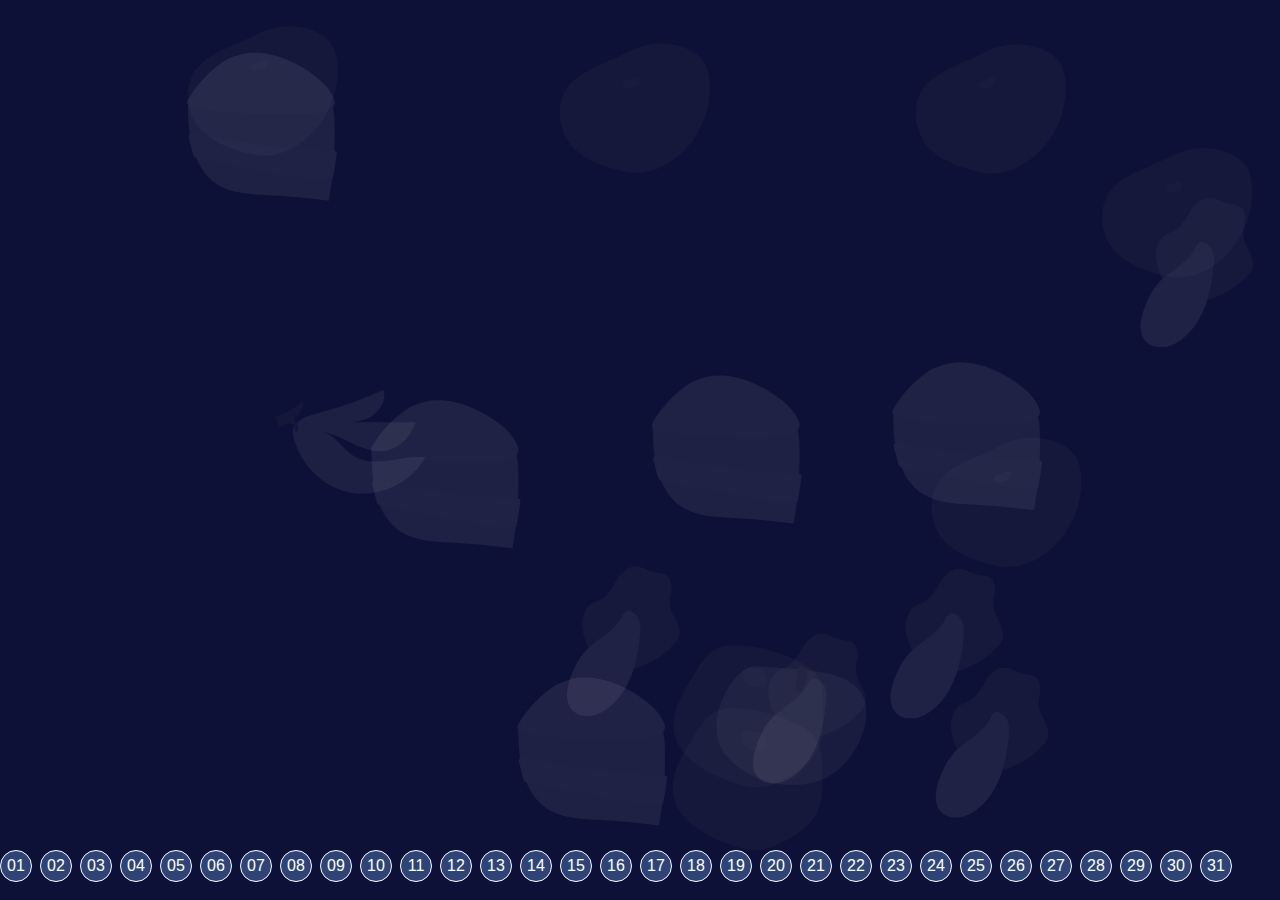
==== v1.html @ 4b66835c "Initial commit" ====
<!DOCTYPE html>
<html lang="en">
<head>
<meta charset="UTF-8">
<meta name="viewport" content="width=device-width, initial-scale=1.0">
<title>food log</title>
<style>
    body, html {
        margin: 0;
        padding: 0;
        overflow: hidden;
        height: 100%;
        background-color:rgb(14, 17, 55);
    }
    .square {
        position: absolute;
        width: 150px;
        height: 150px;
        transition: transform 5s ease-in-out;
        filter: grayscale(100%) opacity(10%); 
    }
    .square img {
        width: 100%;
        height: 100%;
        display: inline-block;
    }
    .circle {
        position: absolute;
        width: 30px;
        height: 30px;
        border-radius: 50%;
        border:solid white 1px;
        cursor: pointer;
        background-color: rgb(46, 68, 119);
        color: rgb(255, 255, 255);
        text-align: center;
        line-height: 30px;
        cursor: pointer;
        bottom:2vh;
        font-family: sans-serif;
    }
    .circle:hover{
        background-color: rgb(99, 109, 154);
    }
  
</style>
</head>
<body>
    <div id="container"></div>
        <div class="circle" id="circle1" >01</div>
        <div class="circle" id="circle2" style="left: 40px;">02</div>
        <div class="circle" id="circle3" style="left: 80px;">03</div>
        <div class="circle" id="circle4" style="left: 120px;">04</div>
        <div class="circle" id="circle5" style="left: 160px;">05</div>
        <div class="circle" id="circle6" style="left: 200px;">06</div>
        <div class="circle" id="circle7" style="left: 240px;">07</div>
        <div class="circle" id="circle8" style="left: 280px;">08</div>
        <div class="circle" id="circle9" style="left: 320px;">09</div>
        <div class="circle" id="circle10" style="left: 360px;">10</div>
        <div class="circle" id="circle11" style="left: 400px;">11</div>
        <div class="circle" id="circle12" style="left: 440px;">12</div>
        <div class="circle" id="circle13" style="left: 480px;">13</div>
        <div class="circle" id="circle14" style="left: 520px;">14</div>
        <div class="circle" id="circle15" style="left: 560px;">15</div>
        <div class="circle" id="circle16" style="left: 600px;">16</div>
        <div class="circle" id="circle17" style="left: 640px;">17</div>
        <div class="circle" id="circle18" style="left: 680px;">18</div>
        <div class="circle" id="circle19" style="left: 720px;">19</div>
        <div class="circle" id="circle20" style="left: 760px;">20</div>
        <div class="circle" id="circle21" style="left: 800px;">21</div>
        <div class="circle" id="circle22" style="left: 840px;">22</div>
        <div class="circle" id="circle23" style="left: 880px;">23</div>
        <div class="circle" id="circle24" style="left: 920px;">24</div>
        <div class="circle" id="circle25" style="left: 960px;">25</div>
        <div class="circle" id="circle21" style="left: 1000px;">26</div>
        <div class="circle" id="circle22" style="left: 1040px;">27</div>
        <div class="circle" id="circle23" style="left: 1080px;">28</div>
        <div class="circle" id="circle24" style="left: 1120px;">29</div>
        <div class="circle" id="circle25" style="left: 1160px;">30</div>
        <div class="circle" id="circle24" style="left: 1200px;">31</div>

    <script>
        // Function to create a random number between min and max
        function randomInRange(min, max) {
            return Math.random() * (max - min) + min;
        }

        // Function to move the squares randomly
        function moveSquares() {
            const squares = document.querySelectorAll('.square');
            squares.forEach(square => {
                const newX = randomInRange(0, window.innerWidth - square.offsetWidth);
                const newY = randomInRange(0, window.innerHeight - square.offsetHeight);
                square.style.transform = `translate(${newX}px, ${newY}px)`;
            });
        }

        // Function to handle hover events on circles
        function handleCircleHover(circleIndex) {
            const squares = document.querySelectorAll('.square');
            squares.forEach((square, index) => {
                if ((circleIndex === 0 && index < 3) ||
                    (circleIndex === 1 && index >= 3 && index < 5) ||
                    (circleIndex === 2 && index >= 5 && index < 7) ||
                    (circleIndex === 3 && index >= 7 && index < 9) ||
                    (circleIndex === 4 && index >= 9 && index < 11) ||
                    (circleIndex === 5 && index >= 11)) {
                    square.style.filter = 'none'; // Restore original colors
                } else {
                    square.style.filter = 'grayscale(100%) opacity(20%)'; 
                }
            });
        }

        // Create and append squares with photos to the container
        const container = document.getElementById('container');
        const photos = ['svg/timecapsule-02.svg', 'svg/timecapsule-03.svg', 'svg/timecapsule-04.svg', 
                        'svg/timecapsule-05.svg', 'svg/timecapsule-06.svg', 'svg/timecapsule-07.svg', 
                        'svg/timecapsule-02.svg', 'svg/timecapsule-03.svg', 'svg/timecapsule-04.svg', 
                        'svg/timecapsule-02.svg', 'svg/timecapsule-03.svg', 'svg/timecapsule-04.svg',
                        'svg/timecapsule-02.svg', 'svg/timecapsule-03.svg', 'svg/timecapsule-04.svg',
                        'svg/timecapsule-02.svg', 'svg/timecapsule-03.svg', 'svg/timecapsule-04.svg','svg/timecapsule-05.svg'];
        for (let i = 0; i < 19; i++) {
            const square = document.createElement('div');
            square.classList.add('square');
            const img = document.createElement('img');
            img.src = photos[i];
            square.appendChild(img);
            container.appendChild(square);
        }

        // Move squares every 5 seconds
        moveSquares();
        setInterval(moveSquares, 5000);

        // Event listeners for circle hover events
        const circle1 = document.getElementById('circle1');
        circle1.addEventListener('mouseenter', () => handleCircleHover(0));
        circle1.addEventListener('mouseleave', () => handleCircleHover(-1));

        const circle2 = document.getElementById('circle2');
        circle2.addEventListener('mouseenter', () => handleCircleHover(1));
        circle2.addEventListener('mouseleave', () => handleCircleHover(-1));

        const circle3 = document.getElementById('circle3');
        circle3.addEventListener('mouseenter', () => handleCircleHover(2));
        circle3.addEventListener('mouseleave', () => handleCircleHover(-1));

        const circle4 = document.getElementById('circle4');
        circle4.addEventListener('mouseenter', () => handleCircleHover(3));
        circle4.addEventListener('mouseleave', () => handleCircleHover(-2));

        const circle5 = document.getElementById('circle5');
        circle5.addEventListener('mouseenter', () => handleCircleHover(4));
        circle5.addEventListener('mouseleave', () => handleCircleHover(-1));
    </script>
</body>
</html>
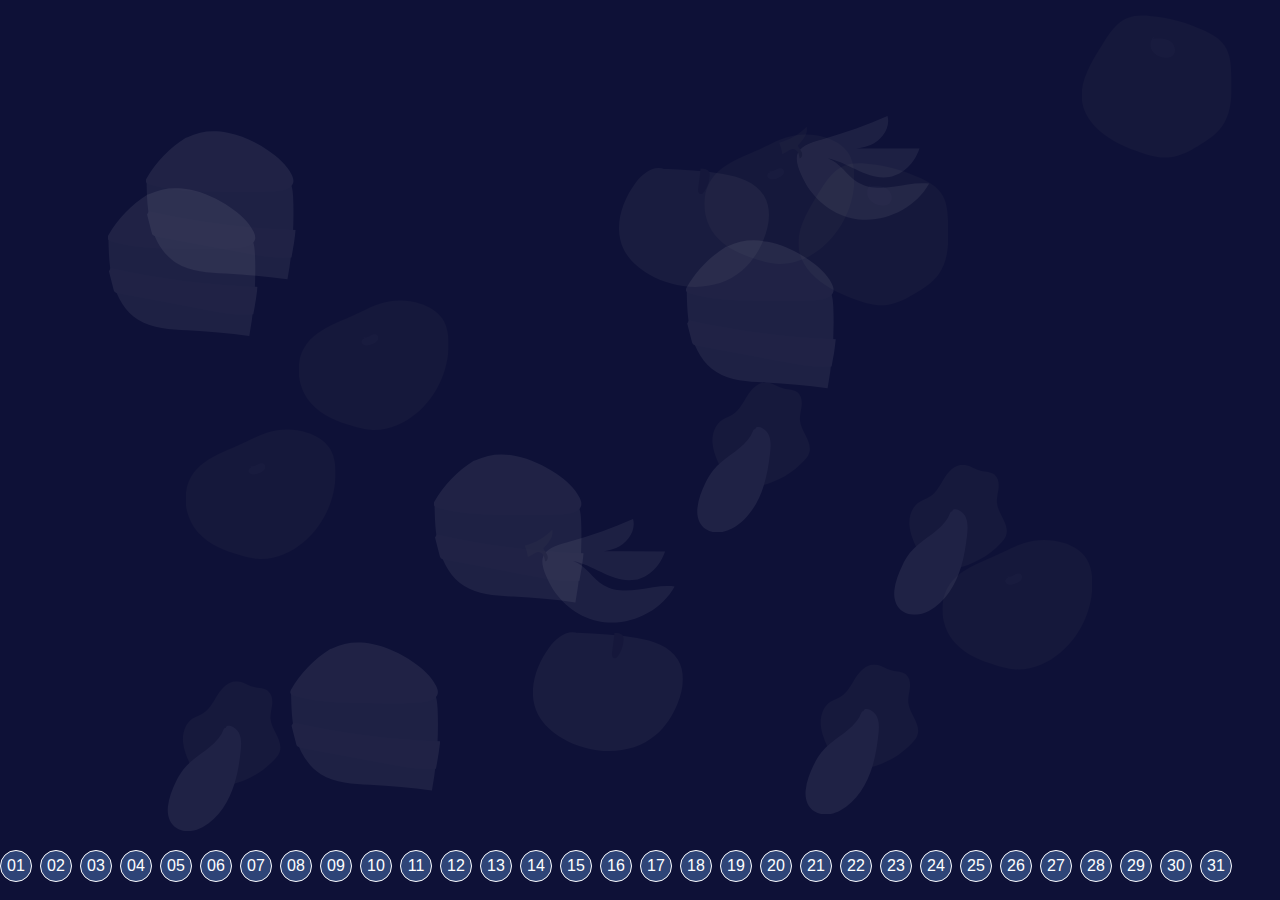
==== commit 2762b680: "update" ====
--- a/v1.html
+++ b/v1.html
@@ -72,12 +72,12 @@
         <div class="circle" id="circle23" style="left: 880px;">23</div>
         <div class="circle" id="circle24" style="left: 920px;">24</div>
         <div class="circle" id="circle25" style="left: 960px;">25</div>
-        <div class="circle" id="circle21" style="left: 1000px;">26</div>
-        <div class="circle" id="circle22" style="left: 1040px;">27</div>
-        <div class="circle" id="circle23" style="left: 1080px;">28</div>
-        <div class="circle" id="circle24" style="left: 1120px;">29</div>
-        <div class="circle" id="circle25" style="left: 1160px;">30</div>
-        <div class="circle" id="circle24" style="left: 1200px;">31</div>
+        <div class="circle" id="circle26" style="left: 1000px;">26</div>
+        <div class="circle" id="circle27" style="left: 1040px;">27</div>
+        <div class="circle" id="circle28" style="left: 1080px;">28</div>
+        <div class="circle" id="circle29" style="left: 1120px;">29</div>
+        <div class="circle" id="circle30" style="left: 1160px;">30</div>
+        <div class="circle" id="circle31" style="left: 1200px;">31</div>
 
     <script>
         // Function to create a random number between min and max
@@ -100,12 +100,13 @@
             const squares = document.querySelectorAll('.square');
             squares.forEach((square, index) => {
                 if ((circleIndex === 0 && index < 3) ||
-                    (circleIndex === 1 && index >= 3 && index < 5) ||
-                    (circleIndex === 2 && index >= 5 && index < 7) ||
-                    (circleIndex === 3 && index >= 7 && index < 9) ||
-                    (circleIndex === 4 && index >= 9 && index < 11) ||
-                    (circleIndex === 5 && index >= 11)) {
-                    square.style.filter = 'none'; // Restore original colors
+                    (circleIndex === 1 && index >= 3 && index < 6) ||
+                    (circleIndex === 2 && index >= 6 && index < 9) ||
+                    (circleIndex === 3 && index >= 9 && index < 12) ||
+                    (circleIndex === 4 && index >= 12 && index < 14) ||
+                    (circleIndex === 5 && index >= 14 && index < 17) ||
+                    (circleIndex === 6 && index >= 17)) {
+                    square.style.filter = 'none';
                 } else {
                     square.style.filter = 'grayscale(100%) opacity(20%)'; 
                 }
@@ -119,7 +120,7 @@
                         'svg/timecapsule-02.svg', 'svg/timecapsule-03.svg', 'svg/timecapsule-04.svg', 
                         'svg/timecapsule-02.svg', 'svg/timecapsule-03.svg', 'svg/timecapsule-04.svg',
                         'svg/timecapsule-02.svg', 'svg/timecapsule-03.svg', 'svg/timecapsule-04.svg',
-                        'svg/timecapsule-02.svg', 'svg/timecapsule-03.svg', 'svg/timecapsule-04.svg','svg/timecapsule-05.svg'];
+                        'svg/timecapsule-02.svg', 'svg/timecapsule-06.svg', 'svg/timecapsule-07.svg','svg/timecapsule-05.svg'];
         for (let i = 0; i < 19; i++) {
             const square = document.createElement('div');
             square.classList.add('square');
@@ -148,11 +149,19 @@
 
         const circle4 = document.getElementById('circle4');
         circle4.addEventListener('mouseenter', () => handleCircleHover(3));
-        circle4.addEventListener('mouseleave', () => handleCircleHover(-2));
+        circle4.addEventListener('mouseleave', () => handleCircleHover(-1));
 
         const circle5 = document.getElementById('circle5');
         circle5.addEventListener('mouseenter', () => handleCircleHover(4));
         circle5.addEventListener('mouseleave', () => handleCircleHover(-1));
+
+        const circle6 = document.getElementById('circle6');
+        circle6.addEventListener('mouseenter', () => handleCircleHover(5));
+        circle6.addEventListener('mouseleave', () => handleCircleHover(-1));
+
+        const circle7 = document.getElementById('circle7');
+        circle7.addEventListener('mouseenter', () => handleCircleHover(6));
+        circle7.addEventListener('mouseleave', () => handleCircleHover(-1));
     </script>
 </body>
 </html>
